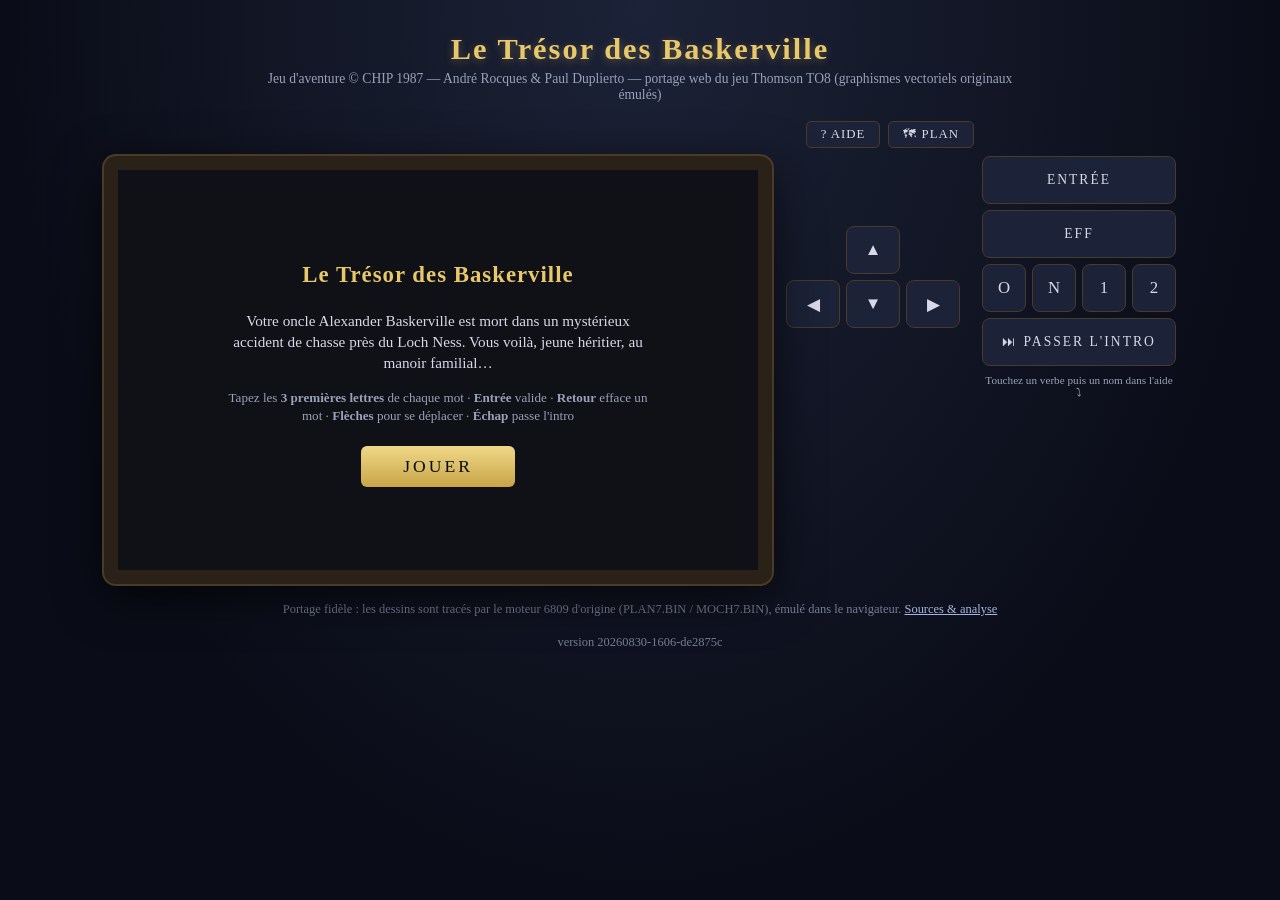
==== index.html @ 91b3ad88 "Redéploiement avec version visible (version 20260830-1606-de2875c) Co-Authored-By: Claude Fable 5 <n" ====
<!DOCTYPE html>
<html lang="fr">
<head>
  <meta charset="utf-8">
  <meta name="viewport" content="width=device-width, initial-scale=1">
  <title>Le Trésor des Baskerville — portage web</title>
  <link rel="stylesheet" href="css/style.css">
</head>
<body>
  <main>
    <h1>Le Trésor des Baskerville</h1>
    <p class="subtitle">Jeu d'aventure © CHIP 1987 — André Rocques &amp; Paul Duplierto —
      portage web du jeu Thomson TO8 (graphismes vectoriels originaux émulés)</p>
    <div class="toolbar">
      <button id="btn-aide" type="button" title="F1">? AIDE</button>
      <a class="btn" href="plan.html" target="_blank" rel="noopener">🗺 PLAN</a>
    </div>
    <div class="stage">
      <div class="frame">
        <canvas id="screen" width="640" height="400"></canvas>
        <div id="overlay">
          <div class="panel">
            <h2>Le Trésor des Baskerville</h2>
            <p>Votre oncle Alexander Baskerville est mort dans un mystérieux
              accident de chasse près du Loch Ness. Vous voilà, jeune héritier,
              au manoir familial…</p>
            <p class="keys">Tapez les <b>3 premières lettres</b> de chaque mot ·
              <b>Entrée</b> valide · <b>Retour</b> efface un mot ·
              <b>Flèches</b> pour se déplacer · <b>Échap</b> passe l'intro</p>
            <button disabled>JOUER</button>
            <p id="status">Chargement…</p>
          </div>
        </div>
      </div>
      <div id="touch" hidden>
        <div class="pad">
          <button data-k="11" class="up">▲</button>
          <button data-k="8" class="left">◀</button>
          <button data-k="10" class="down">▼</button>
          <button data-k="9" class="right">▶</button>
        </div>
        <div class="keys">
          <button data-k="13" class="wide">ENTRÉE</button>
          <button data-k="29" class="wide">EFF</button>
          <div class="minis">
            <button data-k="79">O</button>
            <button data-k="78">N</button>
            <button data-k="49">1</button>
            <button data-k="50">2</button>
          </div>
          <button data-k="27" class="wide">⏭ PASSER L'INTRO</button>
          <p class="hint">Touchez un verbe puis un nom dans l'aide ⤵</p>
        </div>
      </div>
      <aside id="aide" hidden>
        <h3>Aide</h3>
        <section>
          <h4>Manipulations</h4>
          <ul class="plain">
            <li><b>3 premières lettres</b> de chaque mot, le jeu complète</li>
            <li><b>Entrée</b> valide l'ordre</li>
            <li><b>Retour arrière</b> efface le dernier mot</li>
            <li><b>Flèches</b> ← ↑ ↓ → : déplacements</li>
          </ul>
        </section>
        <section>
          <h4>Verbes</h4>
          <ul id="aide-verbes" class="words"></ul>
        </section>
        <section>
          <h4>Noms</h4>
          <ul id="aide-noms" class="words"></ul>
        </section>
        <p class="note">Un ordre = un verbe seul (ex : PARLEMENTE) ou un
          verbe suivi d'un nom (ex : ACTIONNE FUSIL). Les verbes marqués
          « • » s'emploient seuls.</p>
      </aside>
    </div>
    <p class="footer">
      Portage fidèle : les dessins sont tracés par le moteur 6809 d'origine
      (PLAN7.BIN / MOCH7.BIN), émulé dans le navigateur.
      <a href="https://github.com/rdavaillaud/basker">Sources &amp; analyse</a>
    </p>
  <p class="footer">version 20260830-1606-de2875c</p></main>
  <script type="module" src="js/main.js?v=20260830-1606-de2875c"></script>
</body>
</html>
---- css/style.css ----
:root {
  color-scheme: dark;
}

* { box-sizing: border-box; }

body {
  margin: 0;
  min-height: 100vh;
  background: radial-gradient(ellipse at top, #1c2237 0%, #0a0d18 70%);
  color: #d8d8e8;
  font-family: Georgia, 'Times New Roman', serif;
  display: flex;
  justify-content: center;
}

main {
  padding: 24px 16px 40px;
  max-width: 1020px;
  text-align: center;
}

main > h1, main > .subtitle, main > .footer {
  max-width: 760px;
  margin-left: auto;
  margin-right: auto;
}

h1 {
  font-size: 1.9rem;
  letter-spacing: 2px;
  color: #e8c86a;
  text-shadow: 0 2px 8px rgba(232, 200, 106, .3);
  margin: 8px 0 4px;
}

.subtitle {
  font-size: .85rem;
  color: #9aa0b8;
  margin: 0 0 18px;
}

.toolbar {
  display: flex;
  justify-content: flex-end;
  gap: 8px;
  max-width: 668px;
  margin: 0 auto 8px;
}

.toolbar button,
.toolbar .btn {
  font-family: inherit;
  font-size: .8rem;
  letter-spacing: 1px;
  padding: 5px 14px;
  color: #d8d8e8;
  background: #1c2237;
  border: 1px solid #4a3a26;
  border-radius: 5px;
  cursor: pointer;
  text-decoration: none;
}

.toolbar button:hover,
.toolbar .btn:hover { background: #2a3350; }

.toolbar button.active {
  background: #c8a548;
  color: #0a0d18;
}

.stage {
  display: flex;
  justify-content: center;
  align-items: flex-start;
  gap: 14px;
}

#aide {
  flex: 0 0 250px;
  width: 250px;
  max-height: 430px;
  overflow-y: auto;
  text-align: left;
  font-size: .78rem;
  background: #131829;
  border: 1px solid #4a3a26;
  border-radius: 8px;
  padding: 10px 14px;
  line-height: 1.35;
}

#aide h3 {
  margin: 2px 0 6px;
  color: #e8c86a;
  letter-spacing: 1px;
}

#aide h4 {
  margin: 10px 0 4px;
  color: #a8b4dd;
  text-transform: uppercase;
  font-size: .72rem;
  letter-spacing: 1px;
}

#aide ul.plain {
  margin: 0;
  padding-left: 16px;
}

#aide ul.words {
  margin: 0;
  padding: 0;
  list-style: none;
  columns: 2;
  font-family: 'Courier New', monospace;
  font-size: .74rem;
}

#aide ul.words b { color: #e8c86a; }

#aide .seul { color: #63f0f0; }

#aide .note {
  margin: 10px 0 2px;
  font-size: .72rem;
  color: #9aa0b8;
}

@media (max-width: 960px) {
  .stage { flex-wrap: wrap; }
  #aide { width: min(640px, calc(100vw - 60px)); max-height: none; }
}

/* ---------- commandes tactiles ---------- */
#touch {
  display: flex;
  align-items: center;
  justify-content: center;
  gap: 22px;
  flex-basis: 100%;
  touch-action: manipulation;
  user-select: none;
  -webkit-user-select: none;
}

#touch .pad {
  display: grid;
  grid-template-areas: '. up .' 'left down right';
  gap: 6px;
}

#touch .pad .up { grid-area: up; }
#touch .pad .down { grid-area: down; }
#touch .pad .left { grid-area: left; }
#touch .pad .right { grid-area: right; }

#touch button {
  font-family: inherit;
  font-size: 1.05rem;
  min-width: 54px;
  min-height: 48px;
  color: #d8d8e8;
  background: #1c2237;
  border: 1px solid #4a3a26;
  border-radius: 8px;
  cursor: pointer;
}

#touch button:active {
  background: #c8a548;
  color: #0a0d18;
}

#touch .keys {
  display: flex;
  flex-direction: column;
  gap: 6px;
  align-items: stretch;
}

#touch .keys .wide {
  font-size: .85rem;
  letter-spacing: 2px;
}

#touch .minis {
  display: flex;
  gap: 6px;
}

#touch .minis button {
  min-width: 44px;
  flex: 1;
}

#touch .hint {
  margin: 2px 0 0;
  font-size: .7rem;
  color: #9aa0b8;
}

body.mobile #aide ul.words li {
  padding: 3px 0;
  cursor: pointer;
}

#aide ul.words li { cursor: pointer; }
#aide ul.words li:hover b { text-decoration: underline; }

@media (max-width: 720px) {
  main { padding: 10px 6px 30px; }
  h1 { font-size: 1.3rem; }
  .subtitle { font-size: .72rem; }
  .frame { border-width: 6px; border-radius: 8px; }
  canvas { width: calc(100vw - 26px); }
  .toolbar { max-width: none; justify-content: center; }
  #aide { font-size: .85rem; }
  #aide ul.words { font-size: .85rem; }
}

.frame {
  position: relative;
  display: inline-block;
  border: 14px solid #2a2118;
  border-radius: 12px;
  box-shadow: 0 0 0 2px #4a3a26, 0 12px 48px rgba(0, 0, 0, .7);
  background: #000;
  line-height: 0;
}

canvas {
  display: block;
  width: min(640px, calc(100vw - 60px));
  height: auto;
  image-rendering: pixelated;
}

#overlay {
  position: absolute;
  inset: 0;
  display: flex;
  align-items: center;
  justify-content: center;
  background: rgba(4, 6, 12, .88);
  line-height: 1.4;
}

.panel {
  max-width: 480px;
  padding: 20px 28px;
  font-size: .95rem;
}

.panel h2 {
  color: #e8c86a;
  letter-spacing: 1px;
}

.panel .keys {
  font-size: .82rem;
  color: #9aa0b8;
}

.panel button {
  font-family: inherit;
  font-size: 1.1rem;
  letter-spacing: 3px;
  padding: 10px 42px;
  margin-top: 8px;
  color: #0a0d18;
  background: linear-gradient(180deg, #f0d888 0%, #c8a548 100%);
  border: none;
  border-radius: 6px;
  cursor: pointer;
}

.panel button:disabled {
  opacity: .4;
  cursor: wait;
}

.panel button:not(:disabled):hover {
  filter: brightness(1.1);
}

#status {
  font-size: .8rem;
  color: #888;
}

.footer {
  margin-top: 18px;
  font-size: .78rem;
  color: #767c94;
}

.footer a { color: #a8b4dd; }
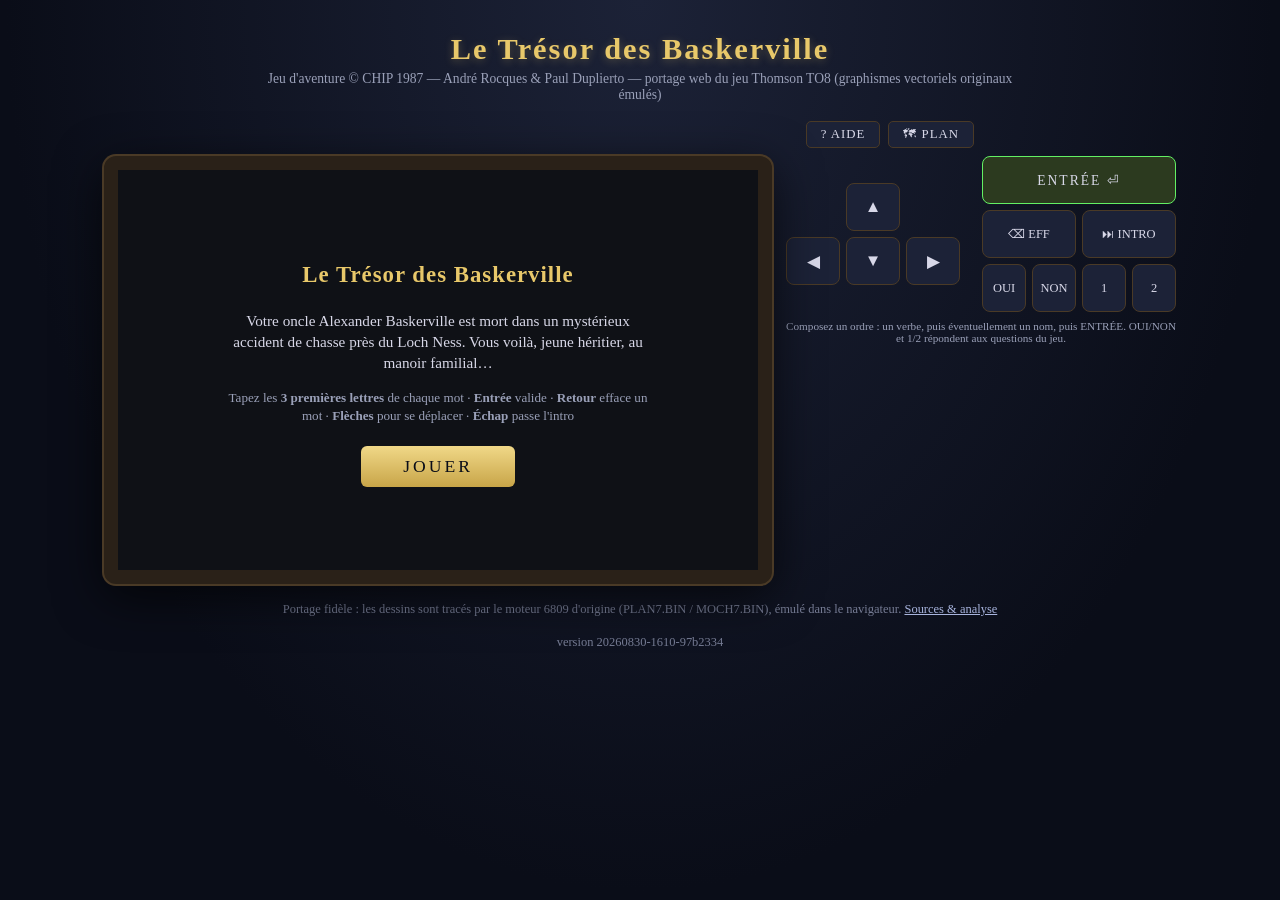
==== commit 0dee6cde: "Ergonomie mobile : pastilles de commandes (version 20260830-1610-97b2334) Co-Authored-By: Claude Fab" ====
--- a/index.html
+++ b/index.html
@@ -33,24 +33,31 @@
         </div>
       </div>
       <div id="touch" hidden>
-        <div class="pad">
-          <button data-k="11" class="up">▲</button>
-          <button data-k="8" class="left">◀</button>
-          <button data-k="10" class="down">▼</button>
-          <button data-k="9" class="right">▶</button>
+        <div class="bar">
+          <div class="pad">
+            <button data-k="11" class="up">▲</button>
+            <button data-k="8" class="left">◀</button>
+            <button data-k="10" class="down">▼</button>
+            <button data-k="9" class="right">▶</button>
+          </div>
+          <div class="keys">
+            <button data-k="13" class="wide ok">ENTRÉE ⏎</button>
+            <div class="minis">
+              <button data-k="29">⌫ EFF</button>
+              <button data-k="27">⏭ INTRO</button>
+            </div>
+            <div class="minis" title="Réponses aux questions du jeu">
+              <button data-k="79">OUI</button>
+              <button data-k="78">NON</button>
+              <button data-k="49">1</button>
+              <button data-k="50">2</button>
+            </div>
+          </div>
         </div>
-        <div class="keys">
-          <button data-k="13" class="wide">ENTRÉE</button>
-          <button data-k="29" class="wide">EFF</button>
-          <div class="minis">
-            <button data-k="79">O</button>
-            <button data-k="78">N</button>
-            <button data-k="49">1</button>
-            <button data-k="50">2</button>
-          </div>
-          <button data-k="27" class="wide">⏭ PASSER L'INTRO</button>
-          <p class="hint">Touchez un verbe puis un nom dans l'aide ⤵</p>
-        </div>
+        <p class="hint">Composez un ordre : un verbe, puis éventuellement un
+          nom, puis ENTRÉE. OUI/NON et 1/2 répondent aux questions du jeu.</p>
+        <div class="chips" id="chips-verbes"></div>
+        <div class="chips noms" id="chips-noms"></div>
       </div>
       <aside id="aide" hidden>
         <h3>Aide</h3>
@@ -81,7 +88,7 @@
       (PLAN7.BIN / MOCH7.BIN), émulé dans le navigateur.
       <a href="https://github.com/rdavaillaud/basker">Sources &amp; analyse</a>
     </p>
-  <p class="footer">version 20260830-1606-de2875c</p></main>
-  <script type="module" src="js/main.js?v=20260830-1606-de2875c"></script>
+  <p class="footer">version 20260830-1610-97b2334</p></main>
+  <script type="module" src="js/main.js?v=20260830-1610-97b2334"></script>
 </body>
 </html>
--- a/css/style.css
+++ b/css/style.css
@@ -137,14 +137,45 @@
 /* ---------- commandes tactiles ---------- */
 #touch {
   display: flex;
+  flex-direction: column;
+  align-items: stretch;
+  gap: 8px;
+  flex-basis: 100%;
+  max-width: min(640px, calc(100vw - 20px));
+  margin: 0 auto;
+  touch-action: manipulation;
+  user-select: none;
+  -webkit-user-select: none;
+}
+
+#touch .bar {
+  display: flex;
   align-items: center;
   justify-content: center;
   gap: 22px;
-  flex-basis: 100%;
-  touch-action: manipulation;
-  user-select: none;
-  -webkit-user-select: none;
-}
+}
+
+#touch .chips {
+  display: flex;
+  gap: 6px;
+  overflow-x: auto;
+  padding: 2px 2px 6px;
+  -webkit-overflow-scrolling: touch;
+}
+
+#touch .chips button {
+  min-height: 40px;
+  min-width: auto;
+  padding: 4px 10px;
+  font-size: .78rem;
+  white-space: nowrap;
+  border-radius: 999px;
+  flex: 0 0 auto;
+}
+
+#touch .chips button b { color: #e8c86a; }
+
+#touch .chips.noms button b { color: #63f0f0; }
 
 #touch .pad {
   display: grid;
@@ -186,6 +217,11 @@
   letter-spacing: 2px;
 }
 
+#touch .keys .ok {
+  background: #2c3a1f;
+  border-color: #63f063;
+}
+
 #touch .minis {
   display: flex;
   gap: 6px;
@@ -194,12 +230,14 @@
 #touch .minis button {
   min-width: 44px;
   flex: 1;
+  font-size: .78rem;
 }
 
 #touch .hint {
-  margin: 2px 0 0;
+  margin: 0;
   font-size: .7rem;
   color: #9aa0b8;
+  text-align: center;
 }
 
 body.mobile #aide ul.words li {
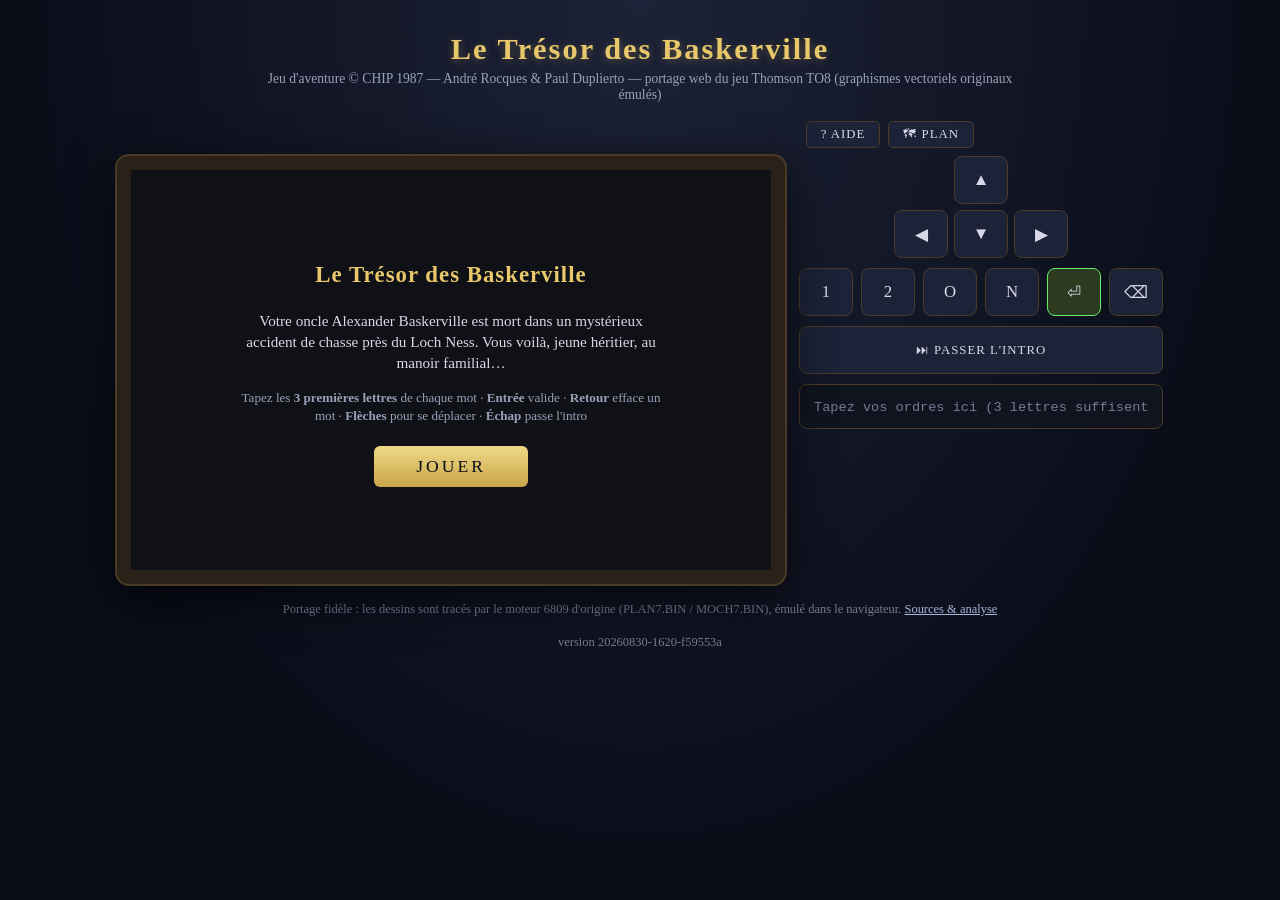
==== commit 3bf5a4ee: "Mobile : écran seul + champ de saisie (version 20260830-1620-f59553a) Co-Authored-By: Claude Fable 5" ====
--- a/index.html
+++ b/index.html
@@ -33,31 +33,26 @@
         </div>
       </div>
       <div id="touch" hidden>
-        <div class="bar">
-          <div class="pad">
-            <button data-k="11" class="up">▲</button>
-            <button data-k="8" class="left">◀</button>
-            <button data-k="10" class="down">▼</button>
-            <button data-k="9" class="right">▶</button>
-          </div>
-          <div class="keys">
-            <button data-k="13" class="wide ok">ENTRÉE ⏎</button>
-            <div class="minis">
-              <button data-k="29">⌫ EFF</button>
-              <button data-k="27">⏭ INTRO</button>
-            </div>
-            <div class="minis" title="Réponses aux questions du jeu">
-              <button data-k="79">OUI</button>
-              <button data-k="78">NON</button>
-              <button data-k="49">1</button>
-              <button data-k="50">2</button>
-            </div>
-          </div>
+        <div class="pad">
+          <button data-k="11" class="up">▲</button>
+          <button data-k="8" class="left">◀</button>
+          <button data-k="10" class="down">▼</button>
+          <button data-k="9" class="right">▶</button>
         </div>
-        <p class="hint">Composez un ordre : un verbe, puis éventuellement un
-          nom, puis ENTRÉE. OUI/NON et 1/2 répondent aux questions du jeu.</p>
-        <div class="chips" id="chips-verbes"></div>
-        <div class="chips noms" id="chips-noms"></div>
+        <div class="answers">
+          <button data-k="49">1</button>
+          <button data-k="50">2</button>
+          <button data-k="79">O</button>
+          <button data-k="78">N</button>
+          <button data-k="13" class="ok">⏎</button>
+          <button data-k="29">⌫</button>
+        </div>
+        <button data-k="27" class="skip">⏭ PASSER L'INTRO</button>
+        <form id="champ-form" autocomplete="off">
+          <input id="champ" type="text" placeholder="Tapez vos ordres ici (3 lettres suffisent)"
+                 autocomplete="off" autocorrect="off" autocapitalize="characters"
+                 spellcheck="false" enterkeyhint="send">
+        </form>
       </div>
       <aside id="aide" hidden>
         <h3>Aide</h3>
@@ -88,7 +83,7 @@
       (PLAN7.BIN / MOCH7.BIN), émulé dans le navigateur.
       <a href="https://github.com/rdavaillaud/basker">Sources &amp; analyse</a>
     </p>
-  <p class="footer">version 20260830-1610-97b2334</p></main>
-  <script type="module" src="js/main.js?v=20260830-1610-97b2334"></script>
+  <p class="footer">version 20260830-1620-f59553a</p></main>
+  <script type="module" src="js/main.js?v=20260830-1620-f59553a"></script>
 </body>
 </html>
--- a/css/style.css
+++ b/css/style.css
@@ -138,44 +138,57 @@
 #touch {
   display: flex;
   flex-direction: column;
-  align-items: stretch;
-  gap: 8px;
+  align-items: center;
+  gap: 10px;
   flex-basis: 100%;
-  max-width: min(640px, calc(100vw - 20px));
+  width: min(420px, calc(100vw - 16px));
   margin: 0 auto;
   touch-action: manipulation;
   user-select: none;
   -webkit-user-select: none;
 }
 
-#touch .bar {
-  display: flex;
-  align-items: center;
-  justify-content: center;
-  gap: 22px;
-}
-
-#touch .chips {
-  display: flex;
-  gap: 6px;
-  overflow-x: auto;
-  padding: 2px 2px 6px;
-  -webkit-overflow-scrolling: touch;
-}
-
-#touch .chips button {
-  min-height: 40px;
-  min-width: auto;
-  padding: 4px 10px;
-  font-size: .78rem;
-  white-space: nowrap;
-  border-radius: 999px;
-  flex: 0 0 auto;
-}
-
-#touch .chips button b { color: #e8c86a; }
-
-#touch .chips.noms button b { color: #63f0f0; }
+#touch .answers {
+  display: flex;
+  gap: 8px;
+  width: 100%;
+}
+
+#touch .answers button { flex: 1; }
+
+#touch .answers .ok {
+  background: #2c3a1f;
+  border-color: #63f063;
+}
+
+#touch .skip {
+  width: 100%;
+  font-size: .8rem;
+  letter-spacing: 1px;
+}
+
+#champ-form { width: 100%; }
+
+#champ {
+  width: 100%;
+  padding: 12px 14px;
+  font-family: 'Courier New', monospace;
+  font-size: 1.05rem;
+  text-transform: uppercase;
+  color: #e8c86a;
+  background: #10141f;
+  border: 1px solid #4a3a26;
+  border-radius: 8px;
+  outline: none;
+}
+
+#champ:focus { border-color: #c8a548; }
+
+#champ::placeholder {
+  color: #767c94;
+  font-size: .85rem;
+  text-transform: none;
+}
 
 #touch .pad {
   display: grid;
@@ -248,12 +261,46 @@
 #aide ul.words li { cursor: pointer; }
 #aide ul.words li:hover b { text-decoration: underline; }
 
+/* ---------- mise en page mobile : l'écran du jeu seul en haut ---------- */
+body.mobile main {
+  display: flex;
+  flex-direction: column;
+  padding: 0 0 24px;
+  max-width: none;
+}
+
+body.mobile main > h1,
+body.mobile main > .subtitle { display: none; }
+
+body.mobile .stage {
+  order: 0;
+  gap: 10px;
+  flex-direction: column;
+  flex-wrap: nowrap;
+  align-items: center;
+}
+body.mobile .toolbar { order: 1; margin: 8px auto 0; }
+body.mobile main > .footer { order: 2; font-size: .68rem; padding: 0 12px; }
+
+body.mobile .frame {
+  border: none;
+  border-radius: 0;
+  box-shadow: none;
+  width: 100vw;
+}
+
+body.mobile canvas { width: 100vw; }
+
+body.mobile #aide {
+  order: 3;
+  width: calc(100vw - 20px);
+  max-height: none;
+}
+
 @media (max-width: 720px) {
   main { padding: 10px 6px 30px; }
   h1 { font-size: 1.3rem; }
   .subtitle { font-size: .72rem; }
-  .frame { border-width: 6px; border-radius: 8px; }
-  canvas { width: calc(100vw - 26px); }
   .toolbar { max-width: none; justify-content: center; }
   #aide { font-size: .85rem; }
   #aide ul.words { font-size: .85rem; }
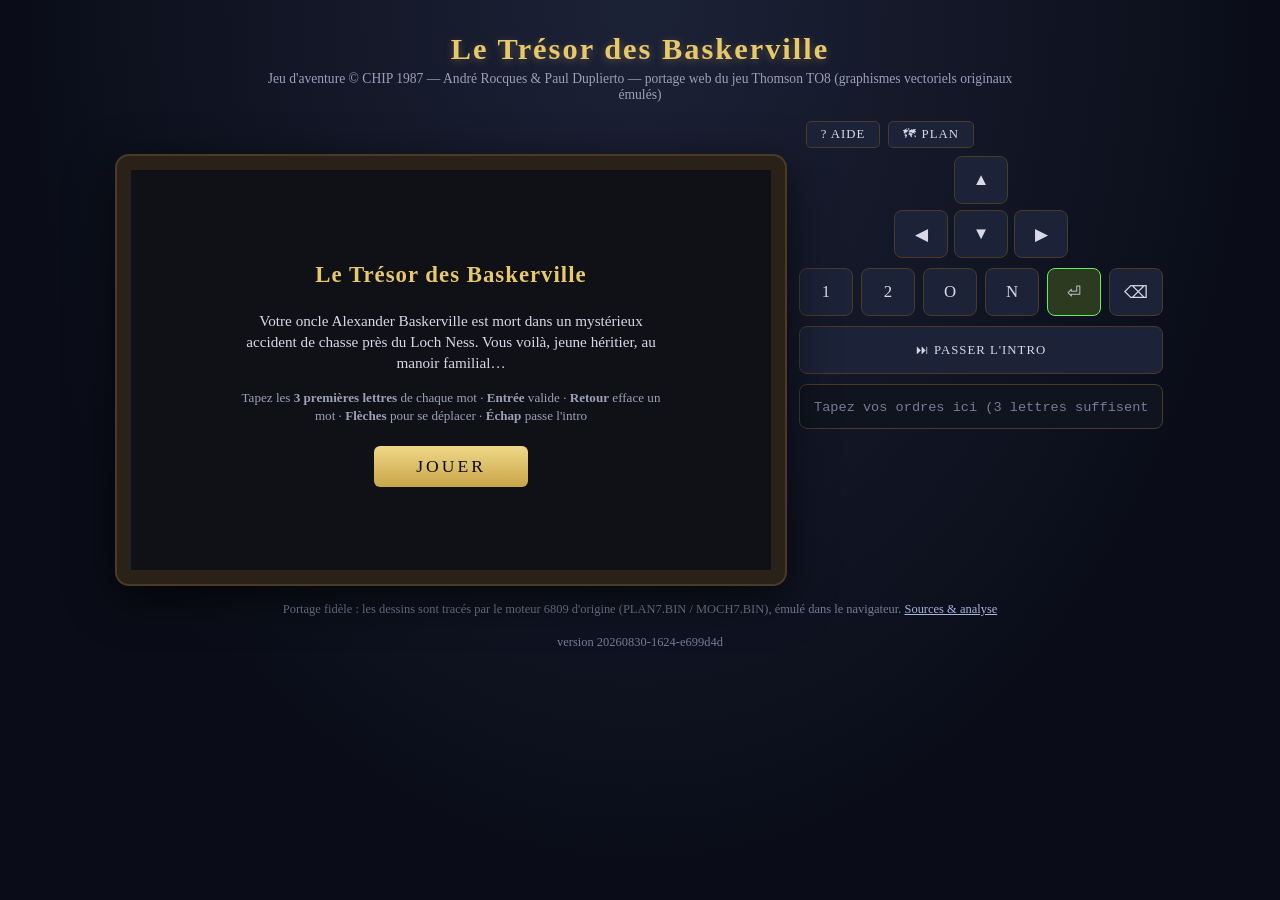
==== commit 2cda92f4: "Lisibilité de la scène du voisin (version 20260830-1624-e699d4d) Co-Authored-By: Claude Fable 5 <nor" ====
--- a/index.html
+++ b/index.html
@@ -83,7 +83,7 @@
       (PLAN7.BIN / MOCH7.BIN), émulé dans le navigateur.
       <a href="https://github.com/rdavaillaud/basker">Sources &amp; analyse</a>
     </p>
-  <p class="footer">version 20260830-1620-f59553a</p></main>
-  <script type="module" src="js/main.js?v=20260830-1620-f59553a"></script>
+  <p class="footer">version 20260830-1624-e699d4d</p></main>
+  <script type="module" src="js/main.js?v=20260830-1624-e699d4d"></script>
 </body>
 </html>
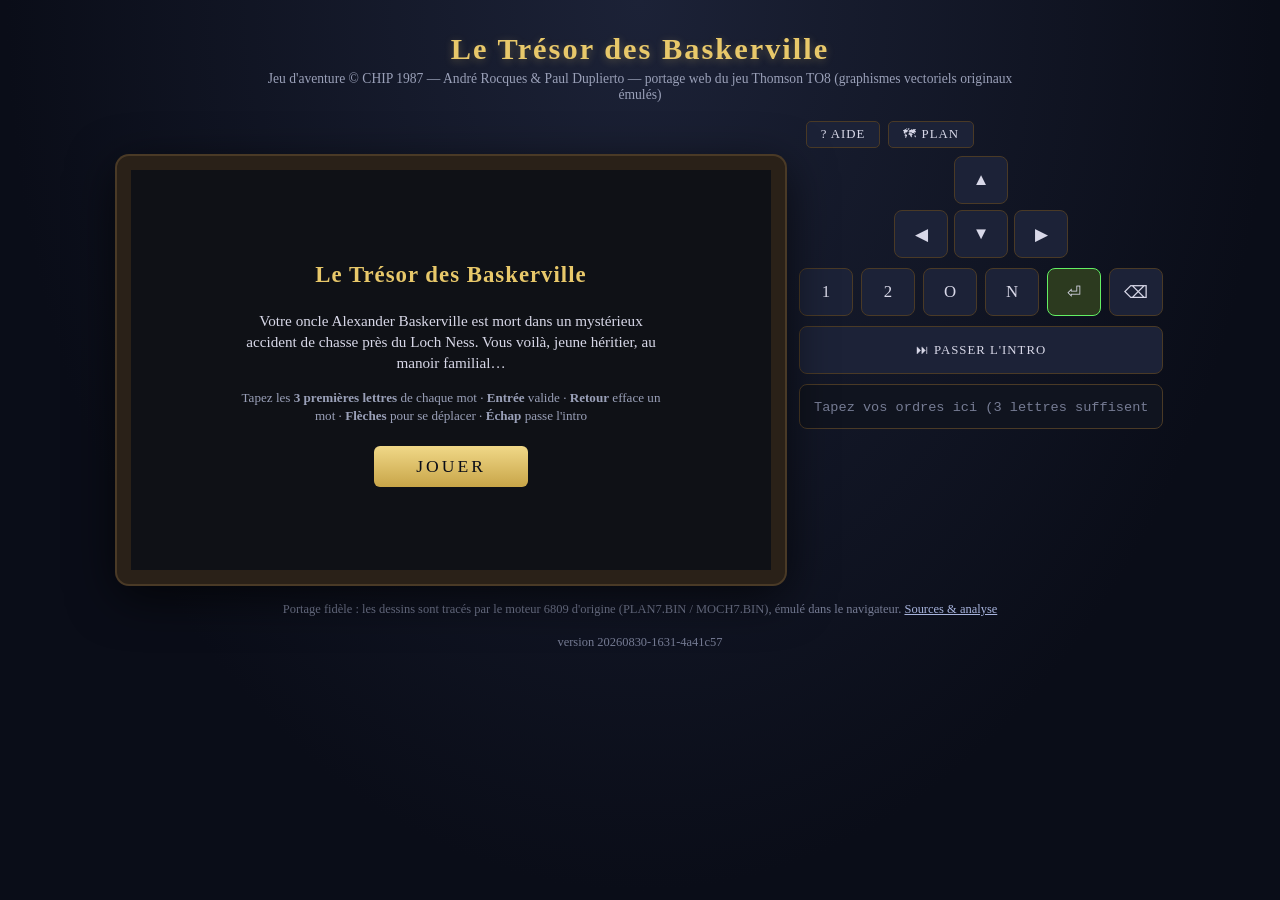
==== commit d24df314: "Cassage de cache complet (modules et données) (version 20260830-1631-4a41c57) Co-Authored-By: Claude" ====
--- a/index.html
+++ b/index.html
@@ -83,7 +83,7 @@
       (PLAN7.BIN / MOCH7.BIN), émulé dans le navigateur.
       <a href="https://github.com/rdavaillaud/basker">Sources &amp; analyse</a>
     </p>
-  <p class="footer">version 20260830-1624-e699d4d</p></main>
-  <script type="module" src="js/main.js?v=20260830-1624-e699d4d"></script>
+  <p class="footer">version 20260830-1631-4a41c57</p></main>
+  <script type="module" src="js/main.js?v=20260830-1631-4a41c57"></script>
 </body>
 </html>
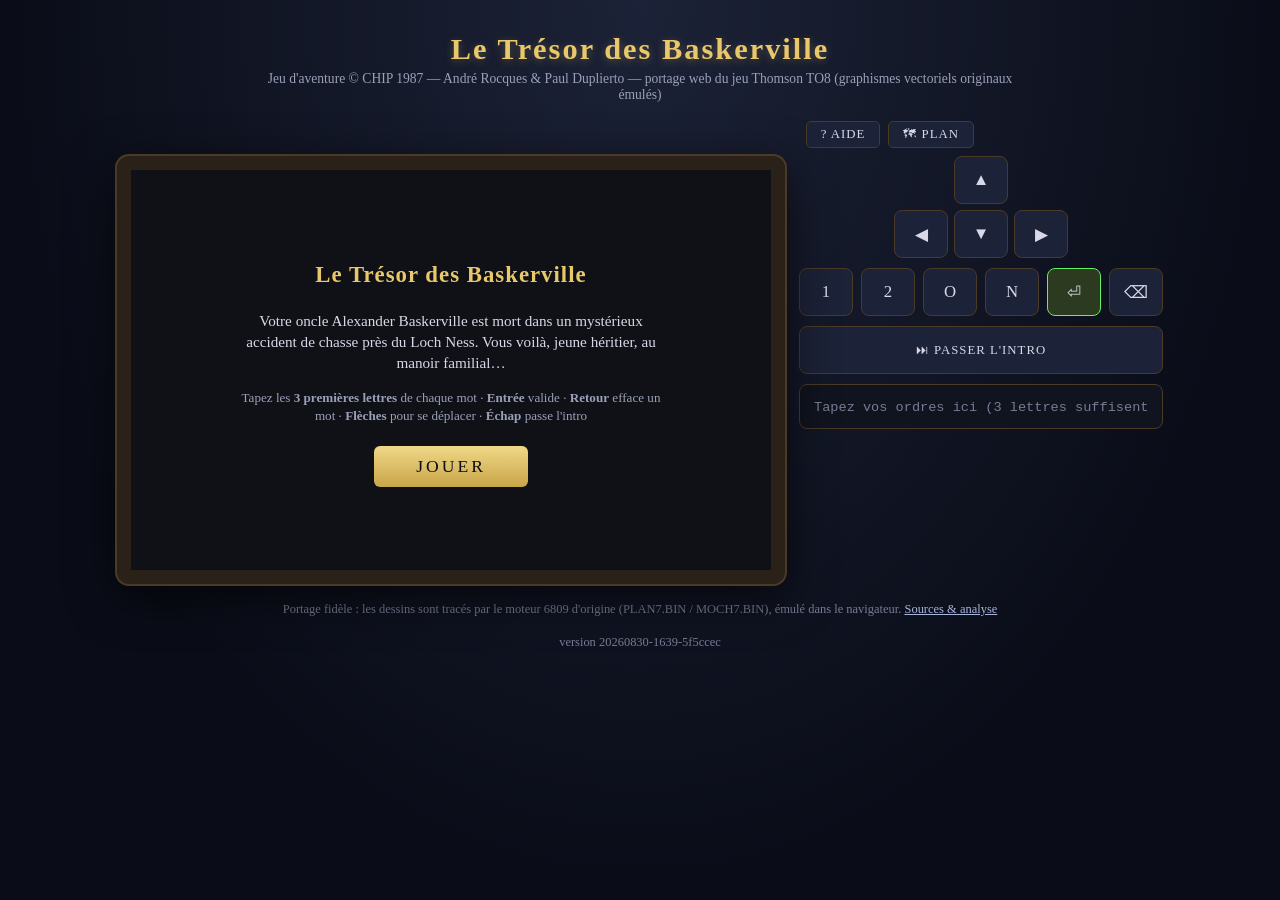
==== commit 93e77b85: "Plan navigable au doigt et aux barres (version 20260830-1639-5f5ccec) Co-Authored-By: Claude Fable 5" ====
--- a/index.html
+++ b/index.html
@@ -83,7 +83,7 @@
       (PLAN7.BIN / MOCH7.BIN), émulé dans le navigateur.
       <a href="https://github.com/rdavaillaud/basker">Sources &amp; analyse</a>
     </p>
-  <p class="footer">version 20260830-1631-4a41c57</p></main>
-  <script type="module" src="js/main.js?v=20260830-1631-4a41c57"></script>
+  <p class="footer">version 20260830-1639-5f5ccec</p></main>
+  <script type="module" src="js/main.js?v=20260830-1639-5f5ccec"></script>
 </body>
 </html>
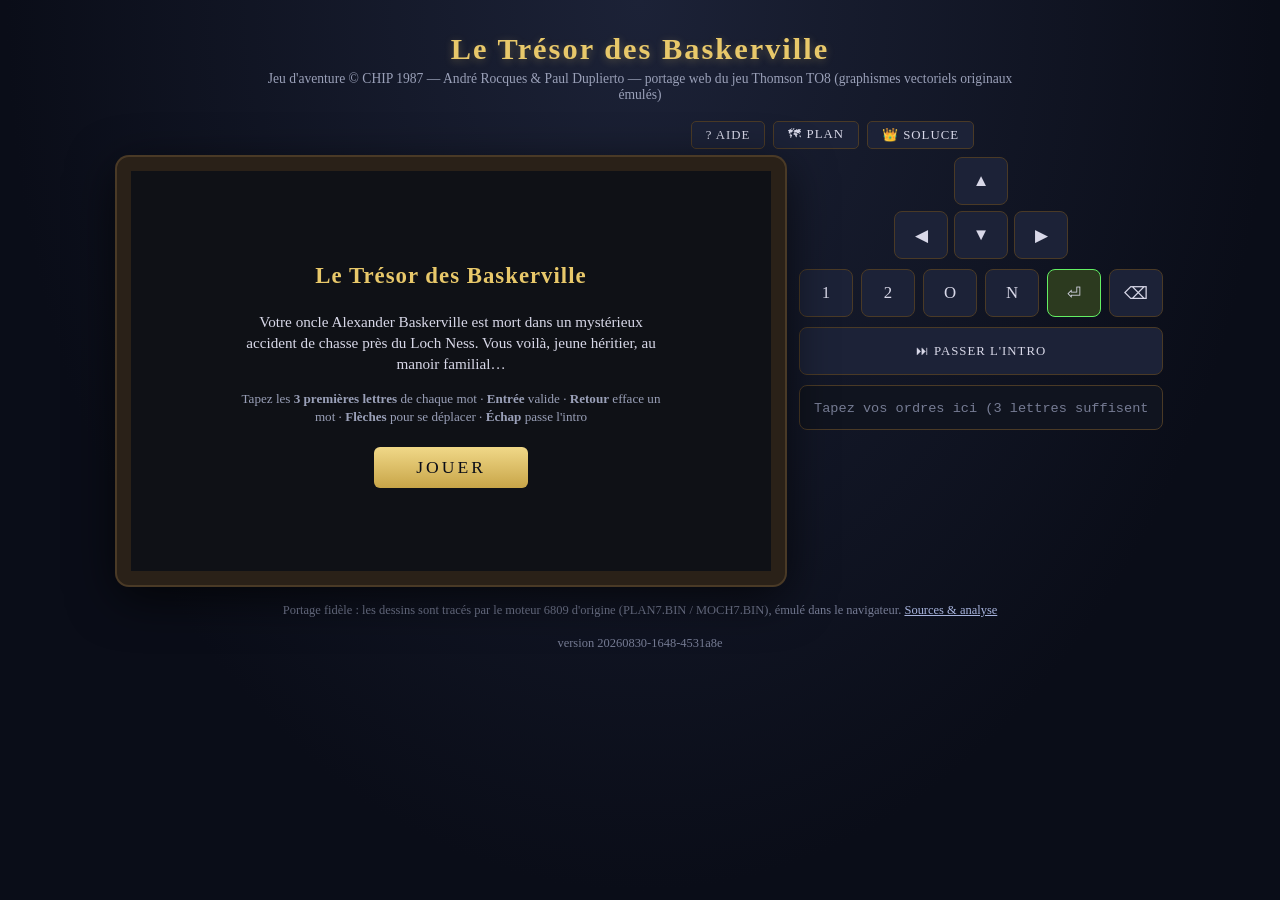
==== commit f812eb92: "Page soluce + correction Léon Vandeleur (version 20260830-1648-4531a8e) Co-Authored-By: Claude Fable" ====
--- a/index.html
+++ b/index.html
@@ -14,6 +14,7 @@
     <div class="toolbar">
       <button id="btn-aide" type="button" title="F1">? AIDE</button>
       <a class="btn" href="plan.html" target="_blank" rel="noopener">🗺 PLAN</a>
+      <a class="btn" href="soluce.html" target="_blank" rel="noopener">👑 SOLUCE</a>
     </div>
     <div class="stage">
       <div class="frame">
@@ -83,7 +84,7 @@
       (PLAN7.BIN / MOCH7.BIN), émulé dans le navigateur.
       <a href="https://github.com/rdavaillaud/basker">Sources &amp; analyse</a>
     </p>
-  <p class="footer">version 20260830-1639-5f5ccec</p></main>
-  <script type="module" src="js/main.js?v=20260830-1639-5f5ccec"></script>
+  <p class="footer">version 20260830-1648-4531a8e</p></main>
+  <script type="module" src="js/main.js?v=20260830-1648-4531a8e"></script>
 </body>
 </html>
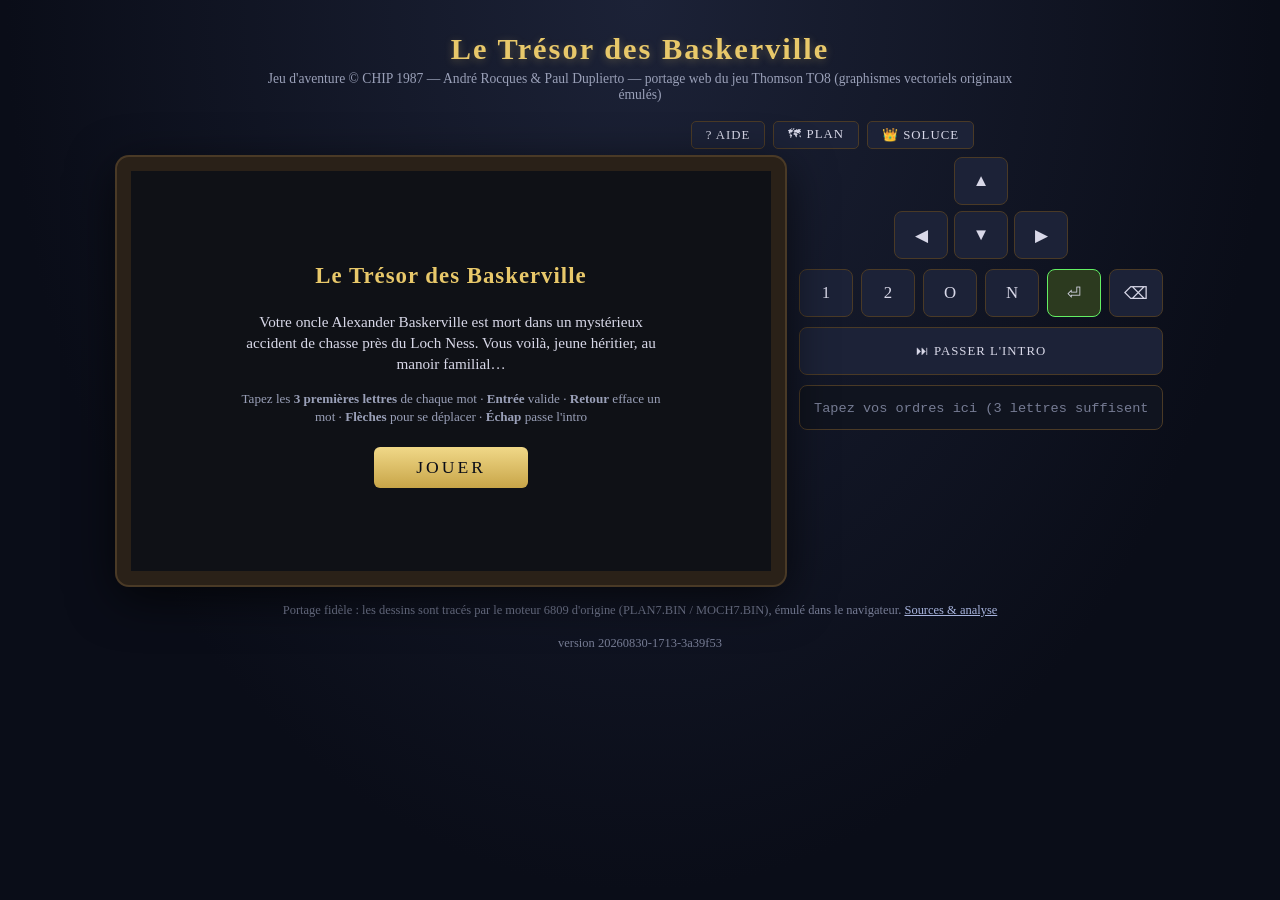
==== commit 013b52a1: "Plan contenu dans la largeur de l'écran (version 20260830-1713-3a39f53) Co-Authored-By: Claude Fable" ====
--- a/index.html
+++ b/index.html
@@ -84,7 +84,7 @@
       (PLAN7.BIN / MOCH7.BIN), émulé dans le navigateur.
       <a href="https://github.com/rdavaillaud/basker">Sources &amp; analyse</a>
     </p>
-  <p class="footer">version 20260830-1648-4531a8e</p></main>
-  <script type="module" src="js/main.js?v=20260830-1648-4531a8e"></script>
+  <p class="footer">version 20260830-1713-3a39f53</p></main>
+  <script type="module" src="js/main.js?v=20260830-1713-3a39f53"></script>
 </body>
 </html>
--- a/css/style.css
+++ b/css/style.css
@@ -17,6 +17,7 @@
 main {
   padding: 24px 16px 40px;
   max-width: 1020px;
+  min-width: 0;          /* enfant flex : ne jamais déborder de l'écran */
   text-align: center;
 }
 
